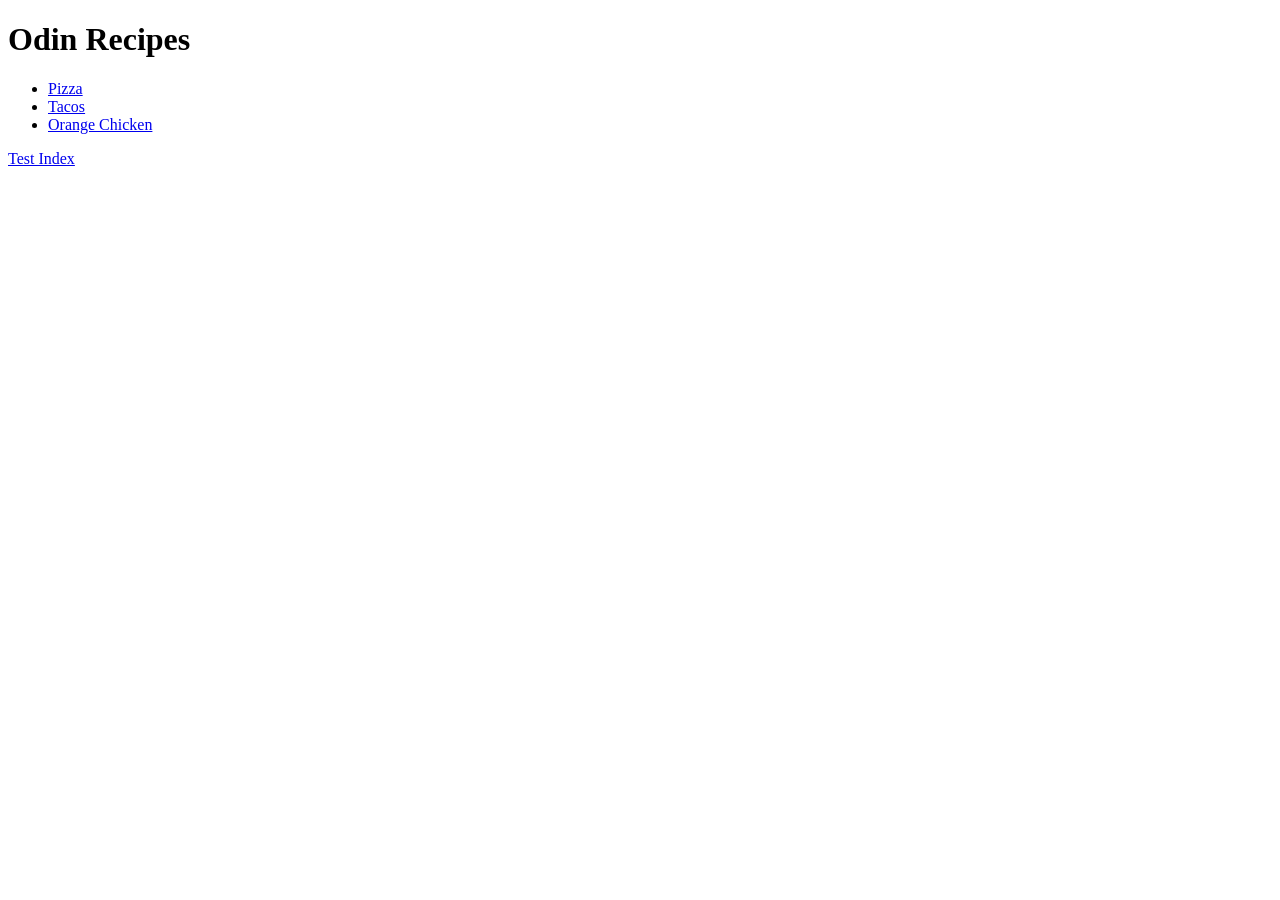
==== index.html @ 2ad28f37 "Fix link to the test index page Adjusted href link to index-test to fix failure to work" ====
<!DOCTYPE html>
<html lang="en">
    <head>
        <meta charset="UTF-8">
        <title>Recipes Home Page</title>
    </head>
    <Body>
        <h1>Odin Recipes</h1>
        <ul>
            <li><a href="recipes/pizza.html">Pizza</a></li>
            <li><a href="recipes/tacos.html">Tacos</a></li>
            <li><a href="recipes/orange-chicken.html">Orange Chicken</a></li>
        </ul>


        <a href="~/test-ideas/index-test.html">Test Index</a>
    </Body>

</html>
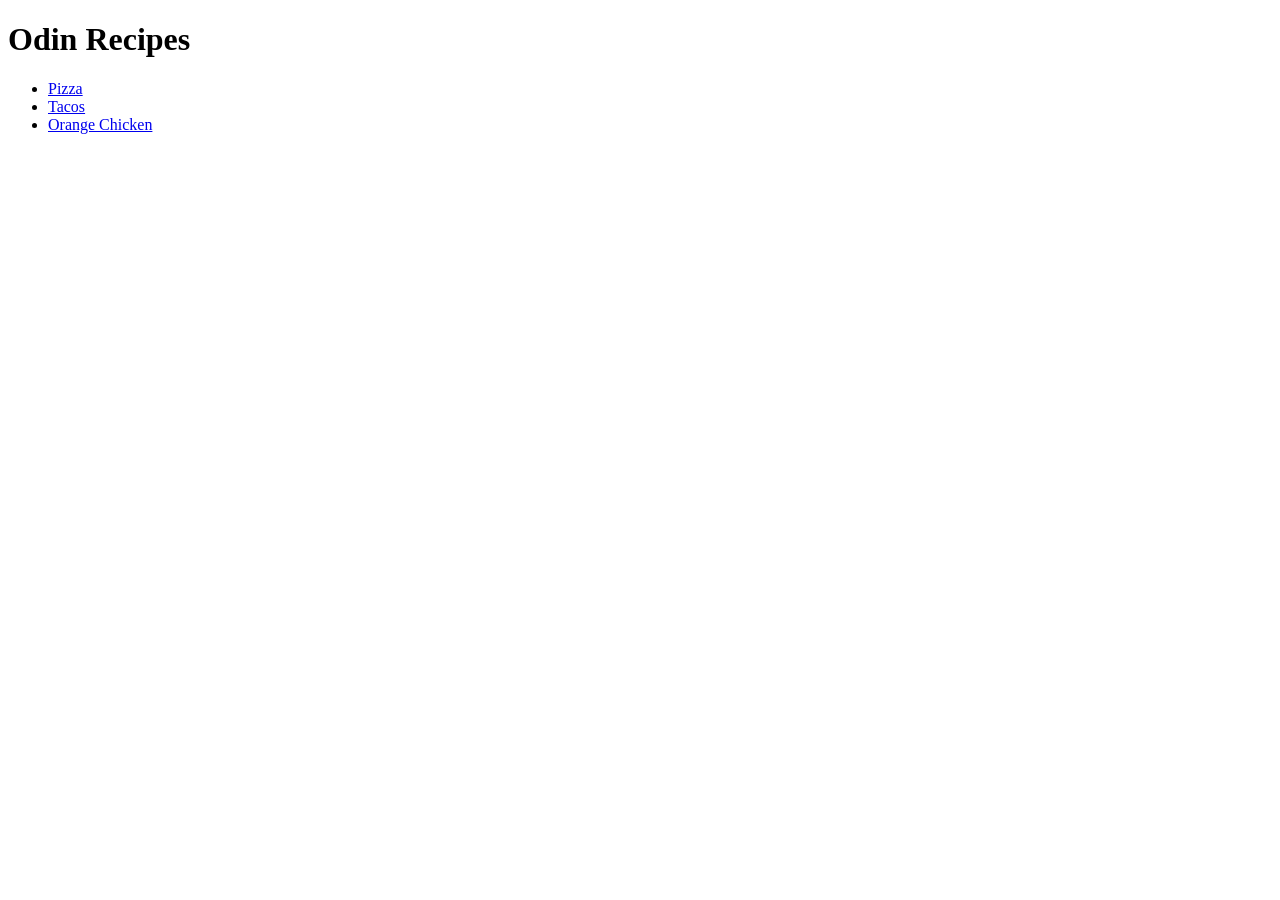
==== commit 6e21109a: "Display full orage chicken recipes Add image, ingredients, and steps for making orange chicken. Dele" ====
--- a/index.html
+++ b/index.html
@@ -12,8 +12,5 @@
             <li><a href="recipes/orange-chicken.html">Orange Chicken</a></li>
         </ul>
 
-
-        <a href="~/test-ideas/index-test.html">Test Index</a>
     </Body>
-
 </html>
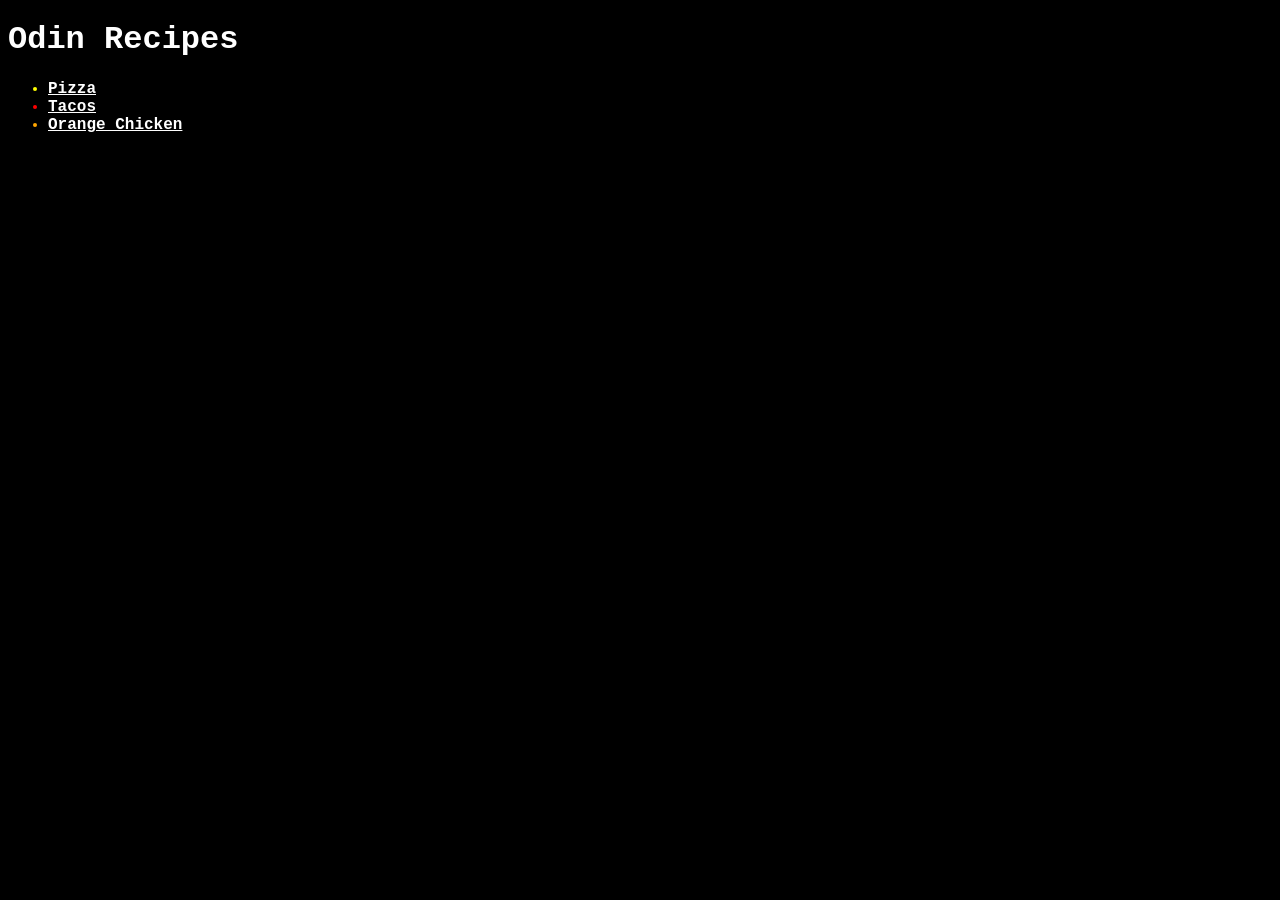
==== commit 4c58a3be: "Created style sheet to format index Created style sheet designed to adjsut the colors of the recipes" ====
--- a/index.html
+++ b/index.html
@@ -3,13 +3,14 @@
     <head>
         <meta charset="UTF-8">
         <title>Recipes Home Page</title>
+        <link rel="stylesheet" href="styles.css"
     </head>
     <Body>
         <h1>Odin Recipes</h1>
         <ul>
-            <li><a href="recipes/pizza.html">Pizza</a></li>
-            <li><a href="recipes/tacos.html">Tacos</a></li>
-            <li><a href="recipes/orange-chicken.html">Orange Chicken</a></li>
+            <li class="yellow"><a href="recipes/pizza.html">Pizza</a></li>
+            <li class="red"><a href="recipes/tacos.html">Tacos</a></li>
+            <li class="orange"><a href="recipes/orange-chicken.html">Orange Chicken</a></li>
         </ul>
 
     </Body>
--- a/styles.css
+++ b/styles.css
@@ -0,0 +1,18 @@
+* {
+    background-color: black;
+    color: white;
+    font-family: 'Courier New', Courier, monospace;
+    font-weight: 600;
+}
+
+.red {
+    color: red;
+}
+
+.yellow {
+    color: yellow;
+}
+
+.orange {
+    color: orange;
+}
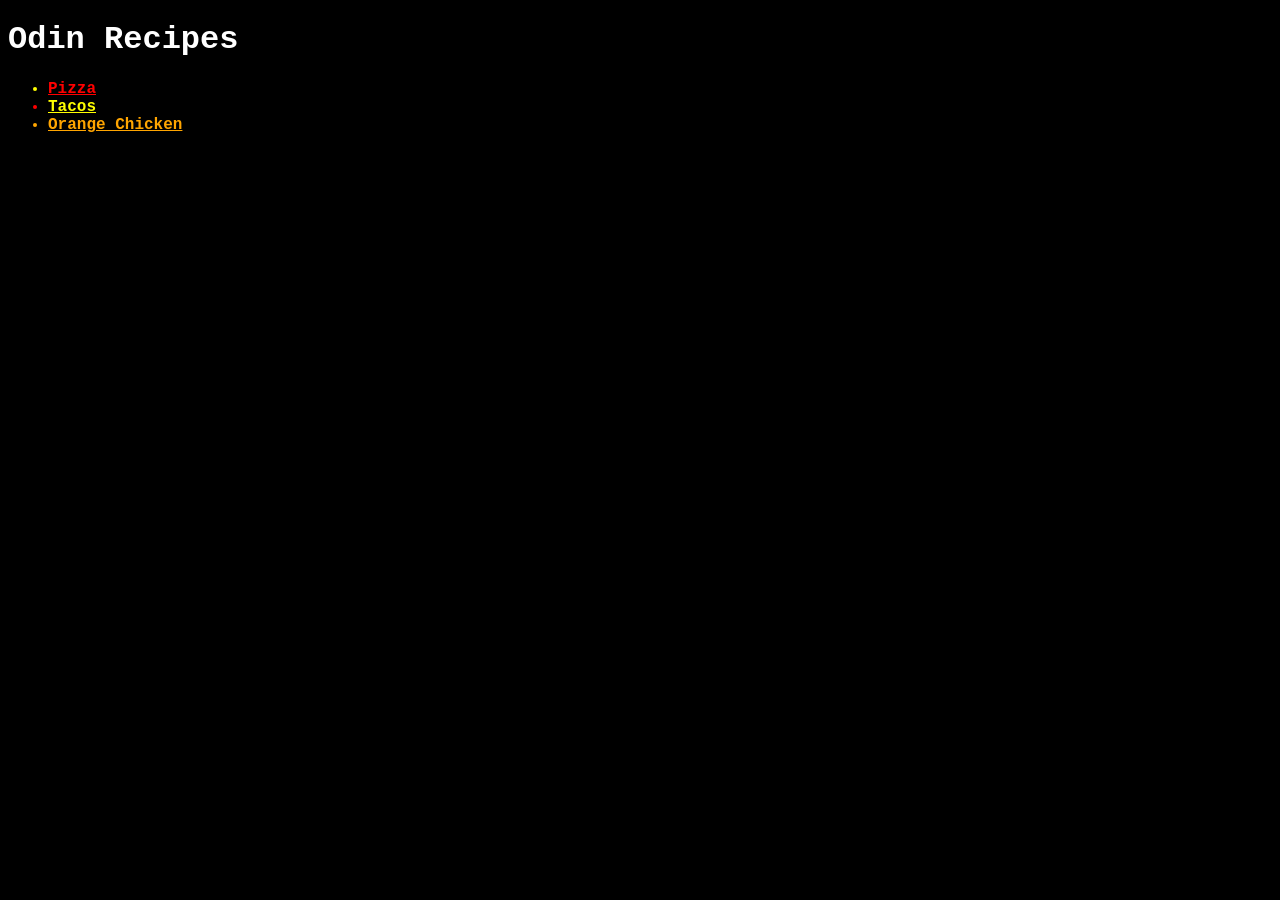
==== commit ec2c0f0c: "Ran new CSS styles to format the receipes page Added a black background and text color to reformat t" ====
--- a/index.html
+++ b/index.html
@@ -8,9 +8,9 @@
     <Body>
         <h1>Odin Recipes</h1>
         <ul>
-            <li class="yellow"><a href="recipes/pizza.html">Pizza</a></li>
-            <li class="red"><a href="recipes/tacos.html">Tacos</a></li>
-            <li class="orange"><a href="recipes/orange-chicken.html">Orange Chicken</a></li>
+            <li class="yellow"><a id="red-one" href="recipes/pizza.html">Pizza</a></li>
+            <li class="red"><a id="yellow-one" href="recipes/tacos.html">Tacos</a></li>
+            <li class="orange"><a id="orange-one" href="recipes/orange-chicken.html">Orange Chicken</a></li>
         </ul>
 
     </Body>
--- a/styles.css
+++ b/styles.css
@@ -15,4 +15,16 @@
 
 .orange {
     color: orange;
+}
+
+#red-one {
+    color:red;
+}
+
+#yellow-one {
+    color:yellow;
+}
+
+#orange-one {
+    color:orange;
 }
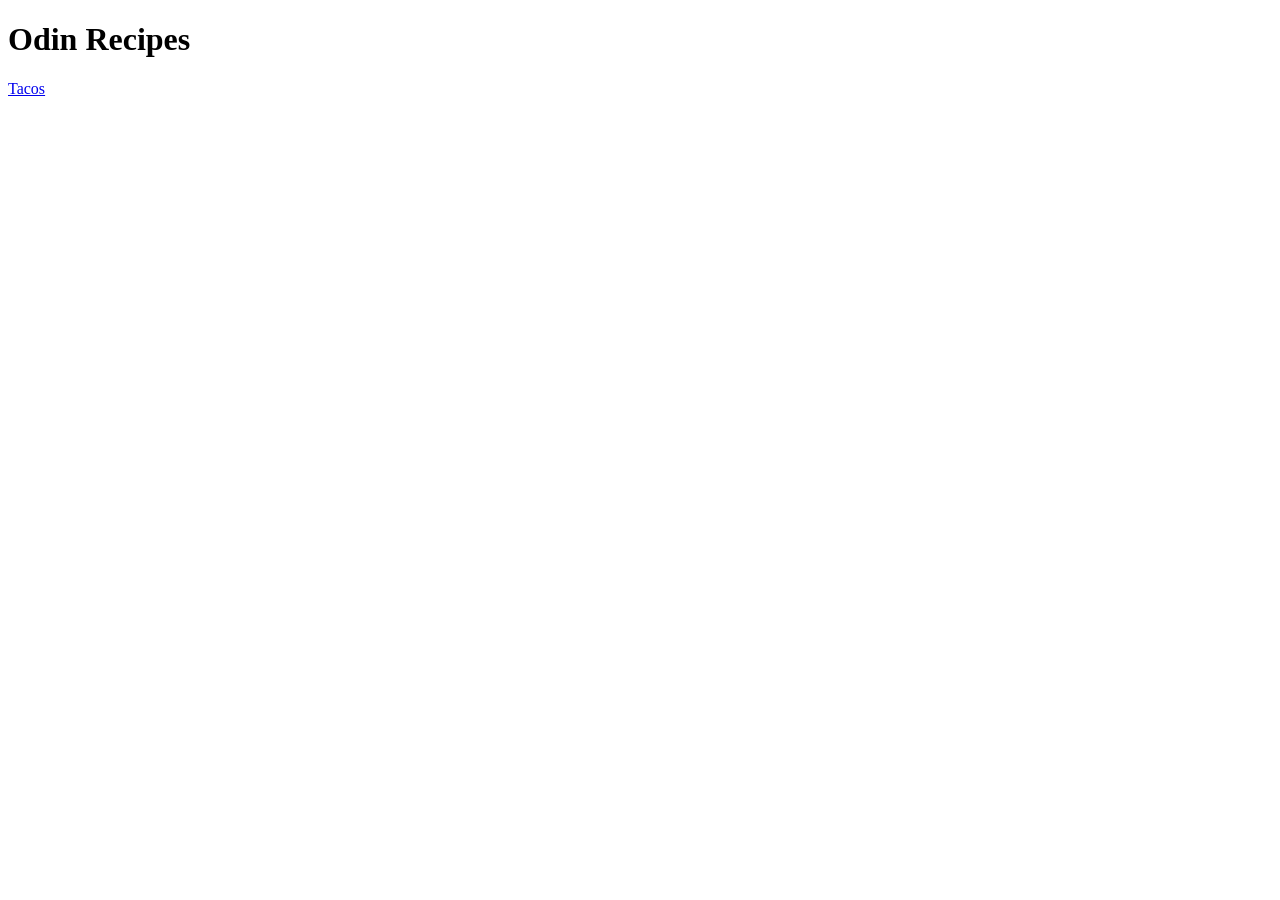
==== commit 3fc5e065: "Update the README and create the taco recipe page Update the README to more accruately describe what" ====
--- a/index.html
+++ b/index.html
@@ -2,16 +2,10 @@
 <html lang="en">
     <head>
         <meta charset="UTF-8">
-        <title>Recipes Home Page</title>
-        <link rel="stylesheet" href="styles.css"
+        <title>Odin Recipes codeWolf</title>
     </head>
-    <Body>
+    <body>
         <h1>Odin Recipes</h1>
-        <ul>
-            <li class="yellow"><a id="red-one" href="recipes/pizza.html">Pizza</a></li>
-            <li class="red"><a id="yellow-one" href="recipes/tacos.html">Tacos</a></li>
-            <li class="orange"><a id="orange-one" href="recipes/orange-chicken.html">Orange Chicken</a></li>
-        </ul>
-
-    </Body>
-</html>+        <a href="./recipes/tacos.html" alt="Link to taco recipe">Tacos</a>
+    </body>
+</html>
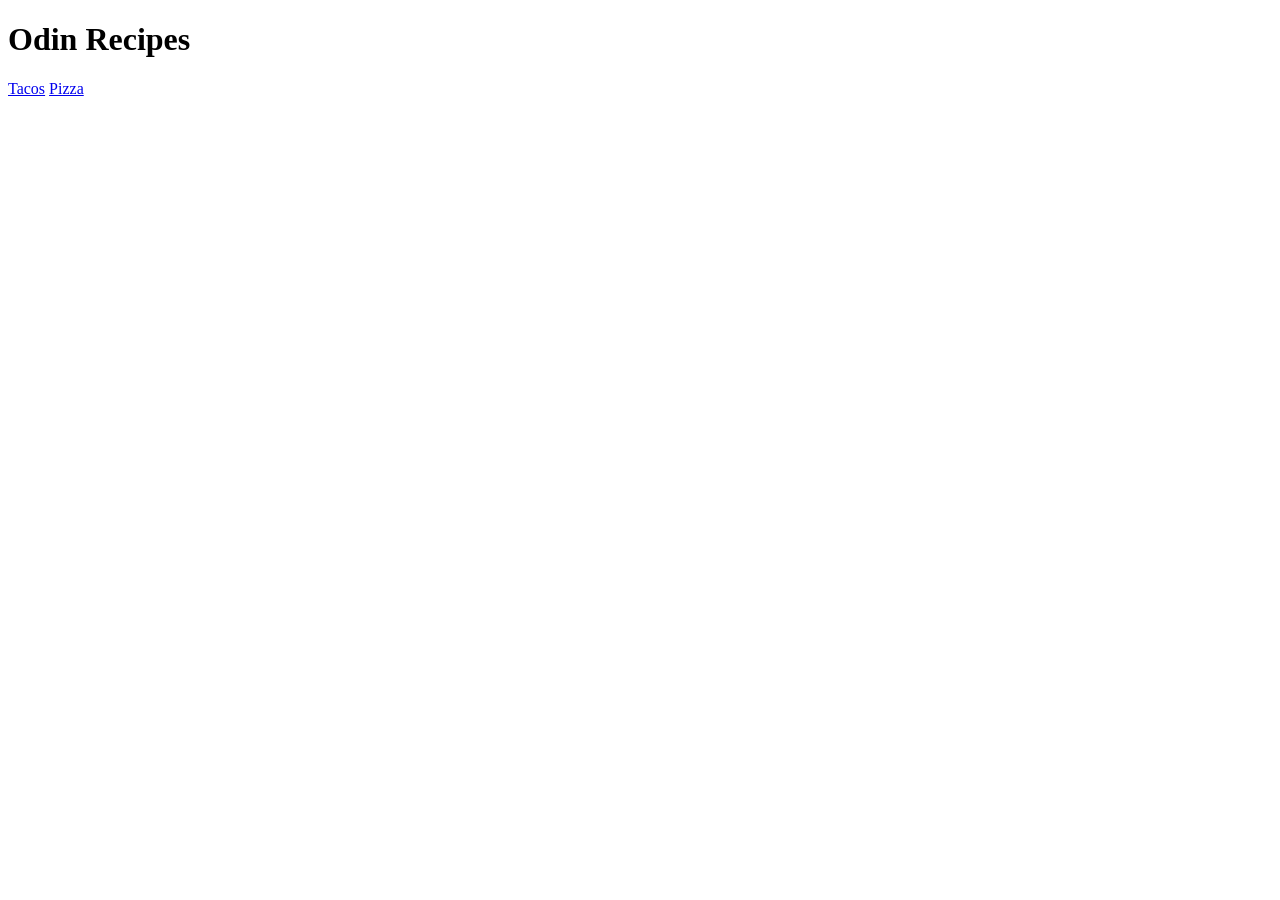
==== commit b7042892: "Populate the pizza webpage with required content Fullfil the requirements for the assignment by lis " ====
--- a/index.html
+++ b/index.html
@@ -7,5 +7,6 @@
     <body>
         <h1>Odin Recipes</h1>
         <a href="./recipes/tacos.html" alt="Link to taco recipe">Tacos</a>
+        <a href="recipes/pizza.html" alt="Link to pizza recipe">Pizza</a>
     </body>
 </html>
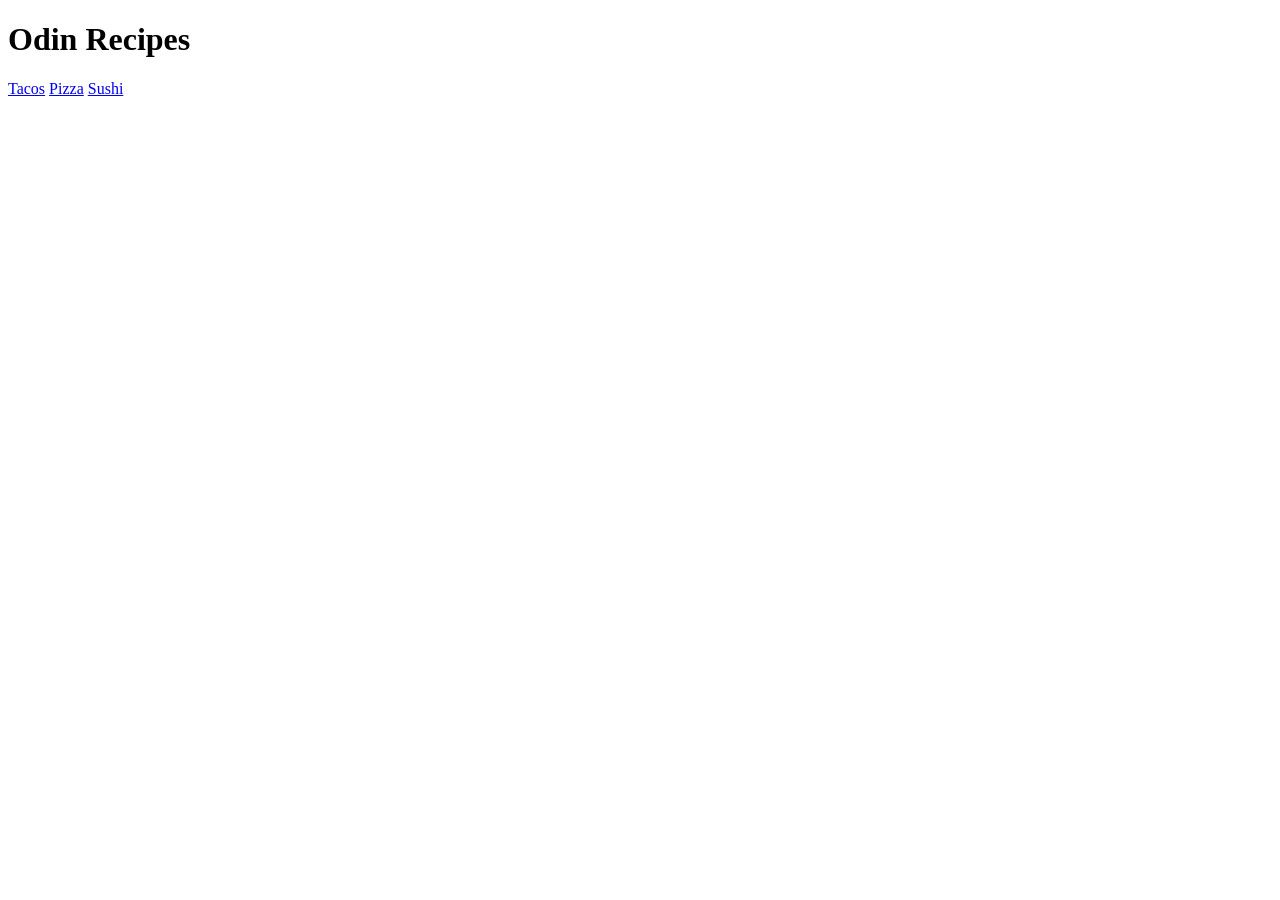
==== commit 006de09d: "Populate the sushi webpage with image and content Copy the format used in pizza webpage in order to " ====
--- a/index.html
+++ b/index.html
@@ -8,5 +8,6 @@
         <h1>Odin Recipes</h1>
         <a href="./recipes/tacos.html" alt="Link to taco recipe">Tacos</a>
         <a href="recipes/pizza.html" alt="Link to pizza recipe">Pizza</a>
+        <a href="./recipes/sushi.html" alt="Link to sushi recipe">Sushi</a>
     </body>
 </html>
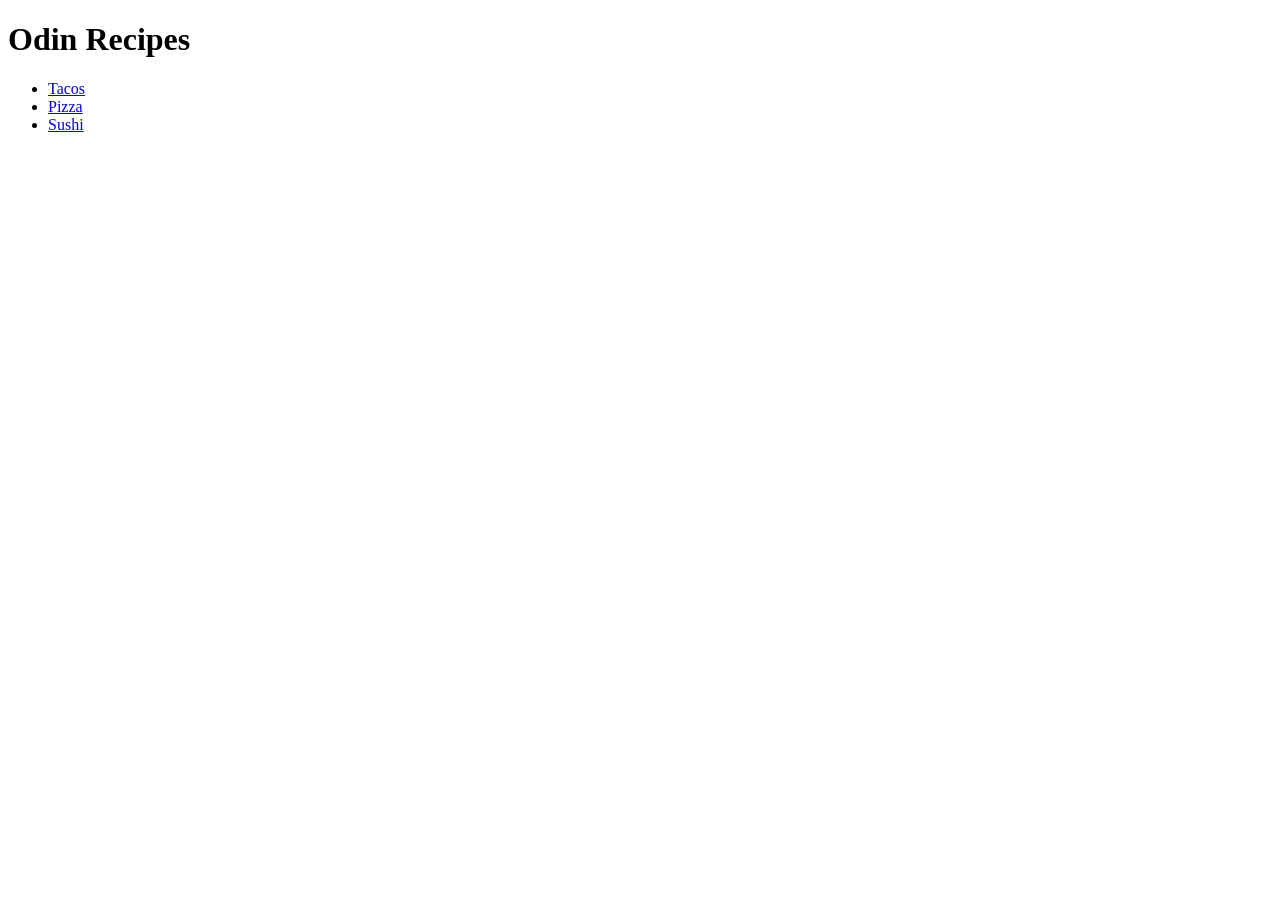
==== commit 582db512: "Organize index recipes into an unordered list" ====
--- a/index.html
+++ b/index.html
@@ -6,8 +6,11 @@
     </head>
     <body>
         <h1>Odin Recipes</h1>
-        <a href="./recipes/tacos.html" alt="Link to taco recipe">Tacos</a>
-        <a href="recipes/pizza.html" alt="Link to pizza recipe">Pizza</a>
-        <a href="./recipes/sushi.html" alt="Link to sushi recipe">Sushi</a>
+        <ul>
+            <li><a href="./recipes/tacos.html" alt="Link to taco recipe">Tacos</a></li>
+            <li><a href="recipes/pizza.html" alt="Link to pizza recipe">Pizza</a></li>
+            <li><a href="./recipes/sushi.html" alt="Link to sushi recipe">Sushi</a></li>
+        </ul>
+
     </body>
 </html>
